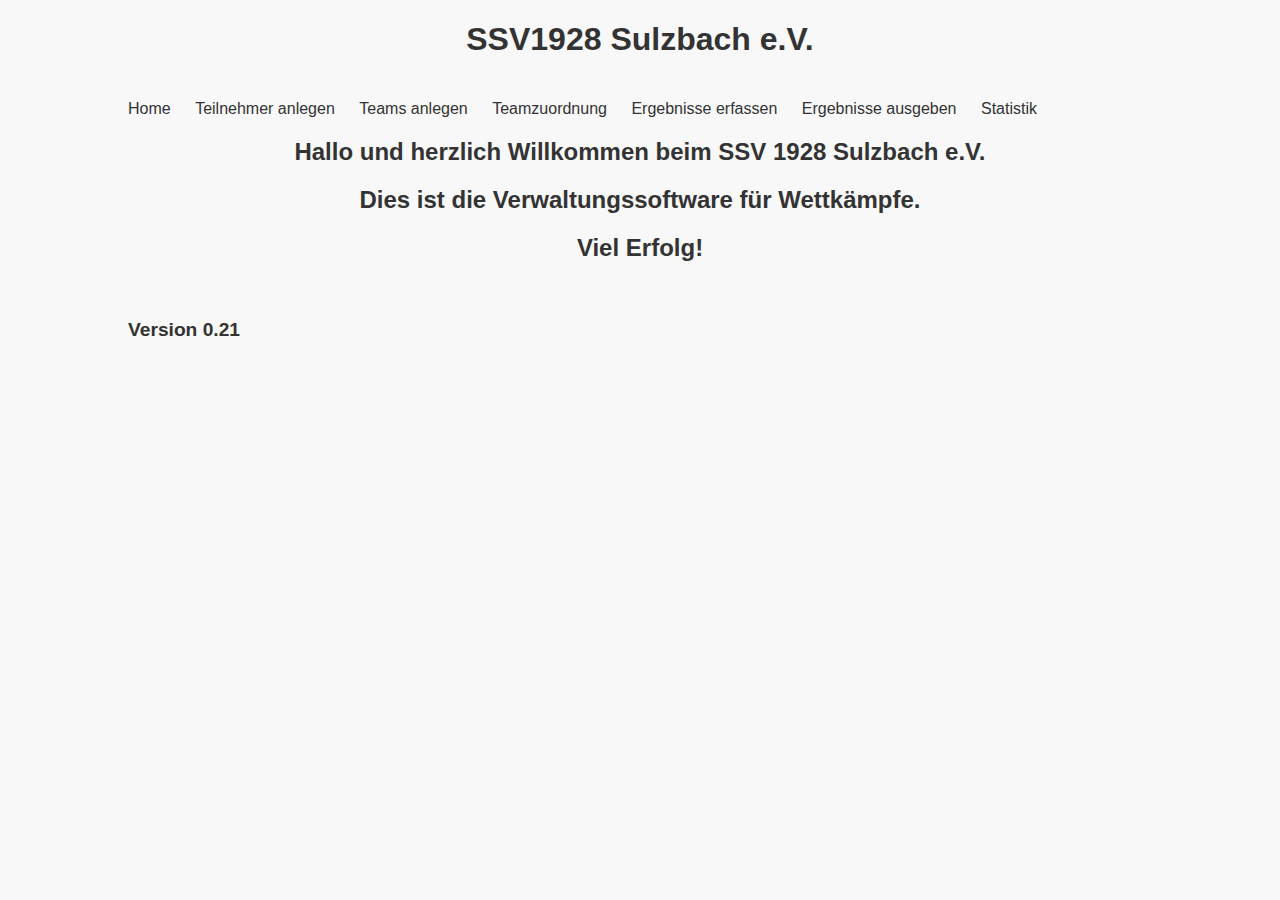
==== index.html @ c7d031a2 "a" ====
<!DOCTYPE html>
<html lang="de">
<head>
    <meta charset="UTF-8">
    <meta name="viewport" content="width=device-width, initial-scale=1.0">
    <title>SSV1928 Sulzbach e.V.</title>
    <link rel="stylesheet" href="style.css">

</head>
<body>
    <header>
        <h1>SSV1928 Sulzbach e.V.</h1>
    </header>

    <div class="container">
        <nav>
            <ul>
                <li><a href="index.html">Home</a></li>
                <li><a href="teilnehmer.html">Teilnehmer anlegen</a></li>
                <li><a href="teams.html">Teams anlegen</a></li>
                <li><a href="zuordnung.html">Teamzuordnung</a></li>
                <li><a href="ergebnisErfassen.html">Ergebnisse erfassen</a></li>
                <li><a href="ergebnisseAusgeben.html">Ergebnisse ausgeben</a></li>
                <li><a href="statistik.html">Statistik</a></li>
            </ul>
        </nav>
        <main>
            <div class="welcome-text">
                <h2>Hallo und herzlich Willkommen beim SSV 1928 Sulzbach e.V.</h2>
                <h2>Dies ist die Verwaltungssoftware für Wettkämpfe.</h2>
                <h2>Viel Erfolg!</h2>
                <br>
                <h3>Version 0.21</h3>     
                   </div>
        </main>
    </div>
</body>
</html>
---- style.css ----
/* Farbpalette */
:root {
    --primary-color: #4CAF50; /* Grün */
    --primary-color-hover: #45a049;
    --secondary-color: #f44336; /* Rot */
    --secondary-color-hover: #da190b;
    --text-color: #333;
    --background-color: #f8f8f8;
    --border-color: #ccc;
}

/* Allgemeine Stile */
body {
    font-family: Arial, sans-serif;
    color: var(--text-color);
    background-color: var(--background-color);
    margin: 0;
}

h1, h2 {
    color: var(--text-color);
    text-align: center; /* Add this line to center the headings */
}

h1 {
    font-size: 2em;
}

h2 {
    font-size: 1.5em;
}

h3 {
    font-size: 1.2em;
}
.container {
    width: 80%;
    margin: 0 auto;
    padding: 20px;
}

/* Button-Stile */
.btn {
    padding: 10px 20px;
    border: none;
    border-radius: 4px;
    cursor: pointer;
    color: white;
    font-size: 16px;
}

.btn-primary {
    background-color: var(--primary-color);
}

.btn-primary:hover {
    background-color: var(--primary-color-hover);
}

.btn-danger {
    background-color: var(--secondary-color);
}

.btn-danger:hover {
    background-color: var(--secondary-color-hover);
}

/* Weitere Stile */
label {
    display: block;
    margin-bottom: 5px;
    font-weight: bold;
}

input[type="text"],
input[type="number"],
select {
    width: 100%;
    padding: 8px;
    margin-bottom: 15px;
    border: 1px solid var(--border-color);
    border-radius: 4px;
    box-sizing: border-box;
}

/* Navigation */
nav ul {
    list-style: none;
    padding: 0;
    margin: 0;
}

nav li {
    display: inline;
    margin-right: 20px;
}

nav a {
    text-decoration: none;
    color: var(--text-color);
}

nav a.aktiv {
    font-weight: bold;
}

/* Tabellen */
table {
    width: 100%;
    border-collapse: collapse;
    margin-top: 10px;
}

table th,
table td {
    border: 1px solid var(--border-color);
    padding: 8px;
    text-align: left;
}

table th {
    background-color: #f0f0f0;
}

/* Teilnehmerliste */
.teilnehmer-liste li {
    cursor: pointer;
    padding: 5px 10px;
    border: 1px solid var(--border-color);
    margin-bottom: 5px;
    border-radius: 4px;
    color: var(--text-color);
    background-color: white; /* Hintergrundfarbe hinzufügen */
}

.teilnehmer-liste li.ausgewaehlt {
    background-color: #ffe6e6; /* Hellroter Hintergrund */
    color: var(--secondary-color); /* Rote Schriftfarbe */
    font-weight: bold;
}
.aktion-btn {
    background-color: var(--secondary-color);
    color: white;
    padding: 3px 6px;
    border: none;
    border-radius: 4px;
    cursor: pointer;
    margin-left: 10px;
    min-width: 60px;
    text-align: center;
    font-size: 16px;
}

.aktion-btn:hover {
    background-color: var(--secondary-color-hover);
}

/* Delete Button */
.delete-btn {
    background-color: var(--secondary-color);
    color: white;
    padding: 3px 6px;
    border: none;
    border-radius: 4px;
    cursor: pointer;
    margin-left: 10px;
    min-width: 60px;
    text-align: center;
}

.delete-btn:hover {
    background-color: var(--secondary-color-hover);
}

/* Tabs */
.tabs {
    display: flex;
    margin-bottom: 20px;
}

.tab {
    padding: 10px 20px;
    border: 1px solid var(--border-color);
    border-radius: 4px 4px 0 0;
    cursor: pointer;
    background-color: #f0f0f0;
    margin-right: 5px;
}

.tab.active {
    background-color: #fff;
    border-bottom: none;
}

.tab-content {
    border: 1px solid var(--border-color);
    padding: 20px;
    display: none;
}

.tab-content.active {
    display: block;
}

/* Status */
.status {
    padding: 10px;
    margin-bottom: 20px;
    border-radius: 4px;
    display: none;
}

.status.erfolg {
    background-color: #d4edda;
    color: #155724;
    border: 1px solid #c3e6cb;
}

.status.fehler {
    background-color: #f8d7da;
    color: #721c24;
    border: 1px solid #f5c6cb;
}

/* Ladeanzeige */
.lade-anzeige {
    display: none;
    text-align: center;
    margin-top: 20px;
}

.lade-kreis {
    border: 4px solid #f3f3f3;
    border-top: 4px solid var(--primary-color);
    border-radius: 50%;
    width: 30px;
    height: 30px;
    animation: spin 2s linear infinite;
    margin: 0 auto;
}

@keyframes spin {
    0% { transform: rotate(0deg); }
    100% { transform: rotate(360deg); }
}

/* Statistik */
.statistik-section {
    margin-bottom: 20px;
    border: 1px solid var(--border-color);
    padding: 15px;
    border-radius: 5px;
}

.statistik-section h3 {
    margin-top: 0;
}

.statistik-value {
    font-weight: bold;
}

.statistik-table {
    width: 100%;
    border-collapse: collapse;
    margin-top: 10px;
}

.statistik-table th,
.statistik-table td {
    border: 1px solid var(--border-color);
    padding: 8px;
    text-align: left;
}

.statistik-table th {
    background-color: #f0f0f0;
}

/* Teilnehmerliste */
#teilnehmerListe li {
    margin-bottom: 5px;
    display: flex; /* Flexbox für horizontale Anordnung */
    align-items: center; /* Zentrieren der Elemente vertikal */
    gap: 10px;
}
#teilnehmerListe li span{
    flex-grow: 10;
}

/* Teamliste */
#teamListe li {
    margin-bottom: 5px;
    display: flex; /* Flexbox für horizontale Anordnung */
    align-items: center; /* Zentrieren der Elemente vertikal */
    gap: 10px;
}

#teamListe li span{
    flex-grow: 1;
}
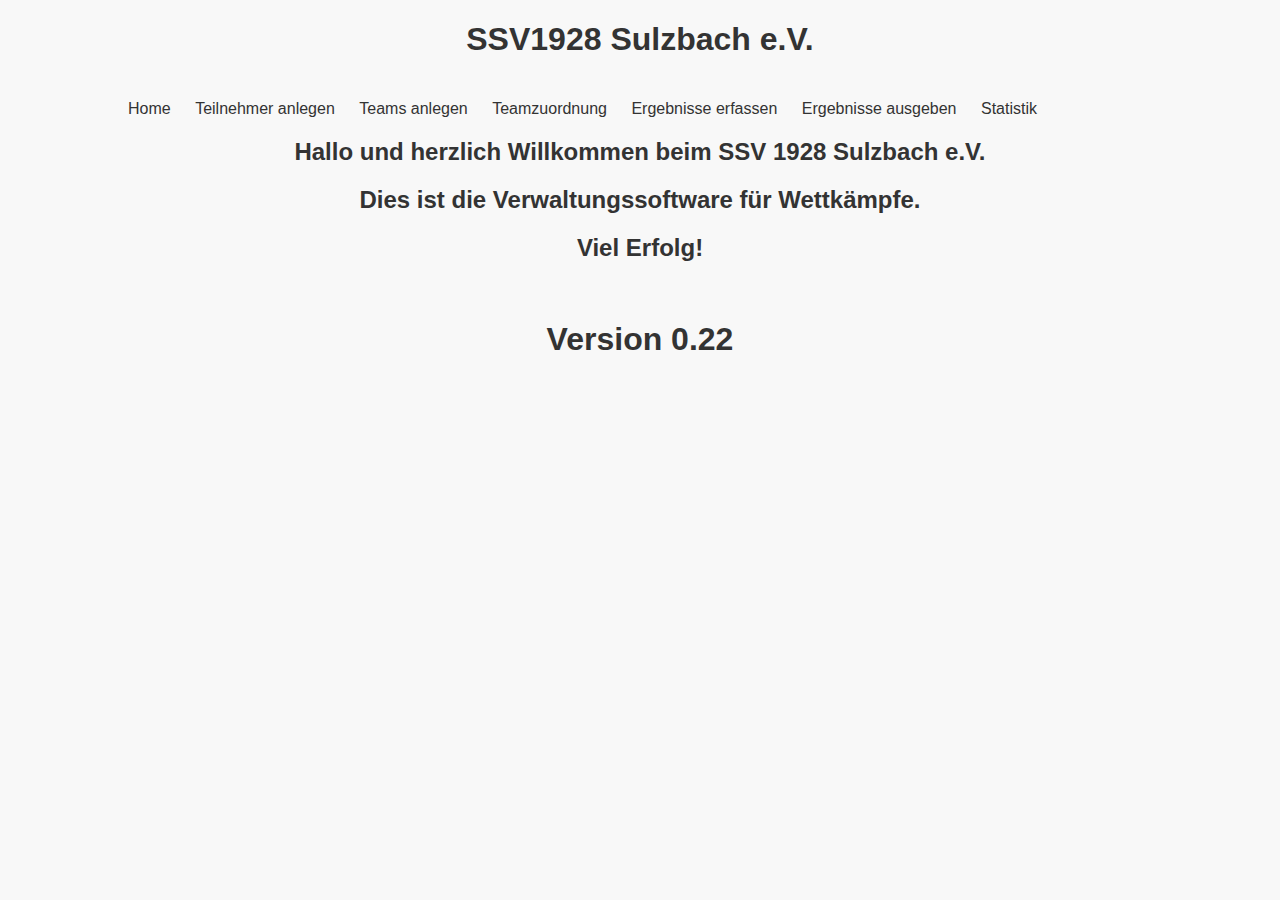
==== commit bf709ffd: "g" ====
--- a/index.html
+++ b/index.html
@@ -30,7 +30,7 @@
                 <h2>Dies ist die Verwaltungssoftware für Wettkämpfe.</h2>
                 <h2>Viel Erfolg!</h2>
                 <br>
-                <h3>Version 0.21</h3>     
+                <h1>Version 0.22</h3>     
                    </div>
         </main>
     </div>
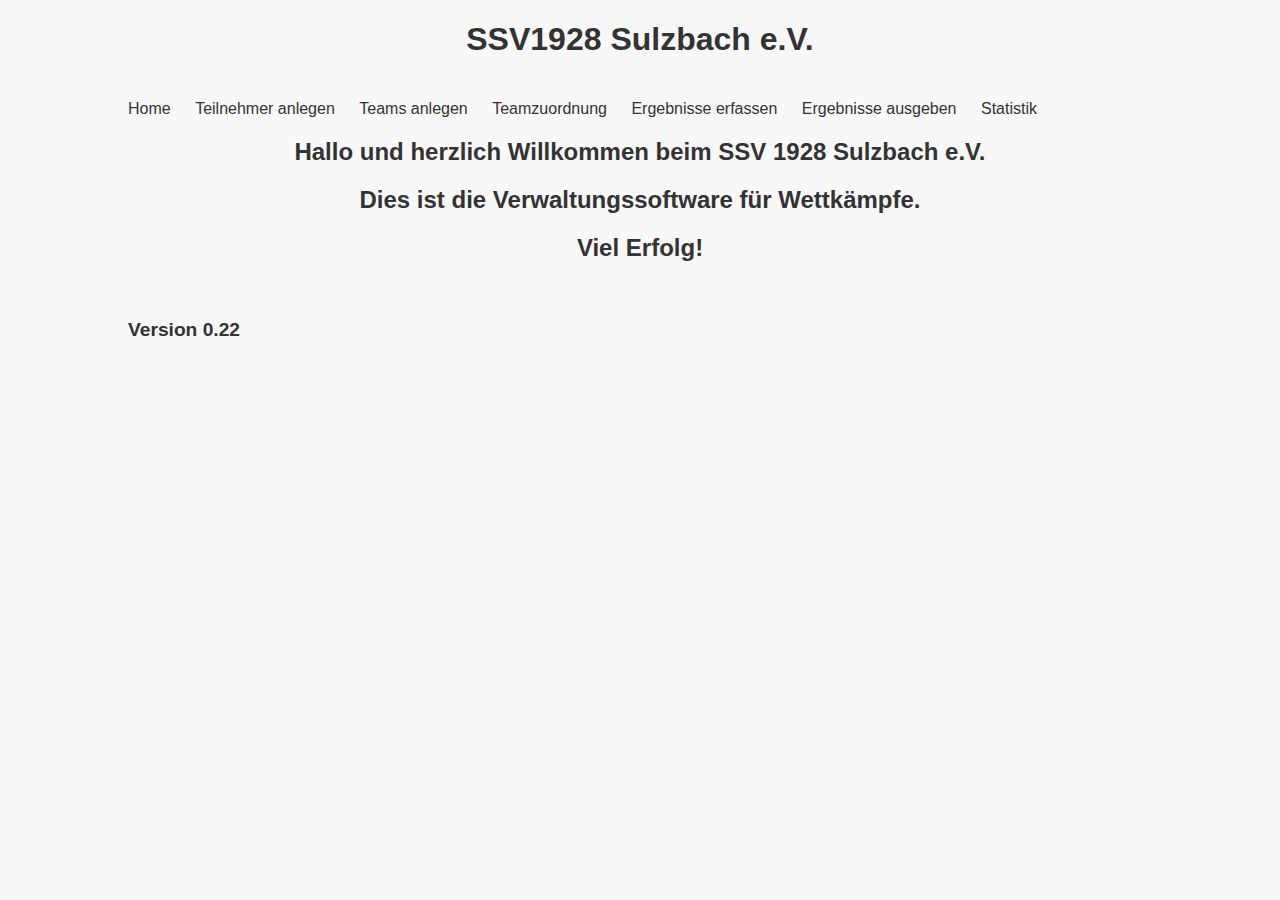
==== commit 6ee6a8ef: "bnm" ====
--- a/index.html
+++ b/index.html
@@ -30,7 +30,7 @@
                 <h2>Dies ist die Verwaltungssoftware für Wettkämpfe.</h2>
                 <h2>Viel Erfolg!</h2>
                 <br>
-                <h1>Version 0.22</h3>     
+                <h3>Version 0.22</h3>     
                    </div>
         </main>
     </div>
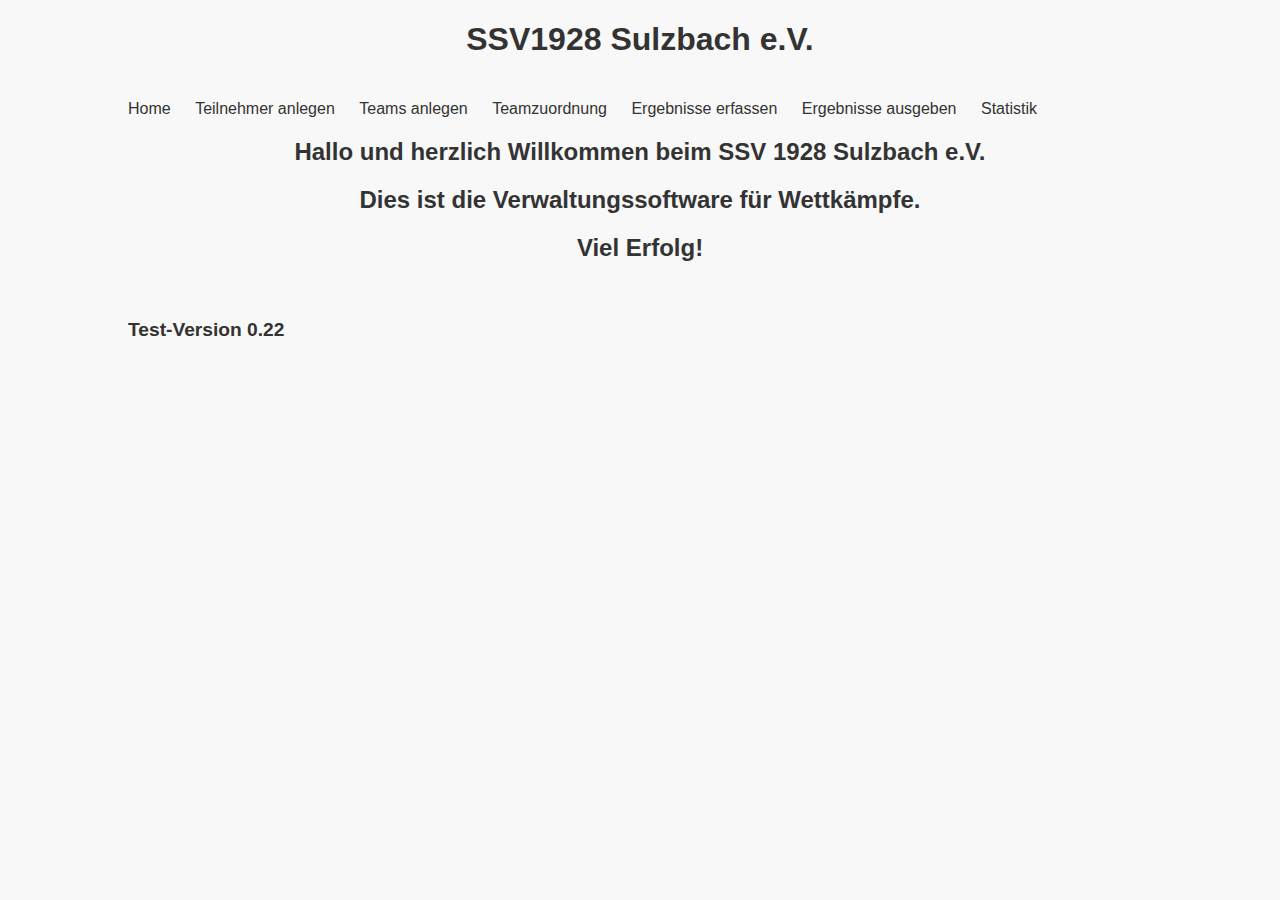
==== commit 42b01c1a: "bvn" ====
--- a/index.html
+++ b/index.html
@@ -30,7 +30,7 @@
                 <h2>Dies ist die Verwaltungssoftware für Wettkämpfe.</h2>
                 <h2>Viel Erfolg!</h2>
                 <br>
-                <h3>Version 0.22</h3>     
+                <h3>Test-Version 0.22</h3>     
                    </div>
         </main>
     </div>
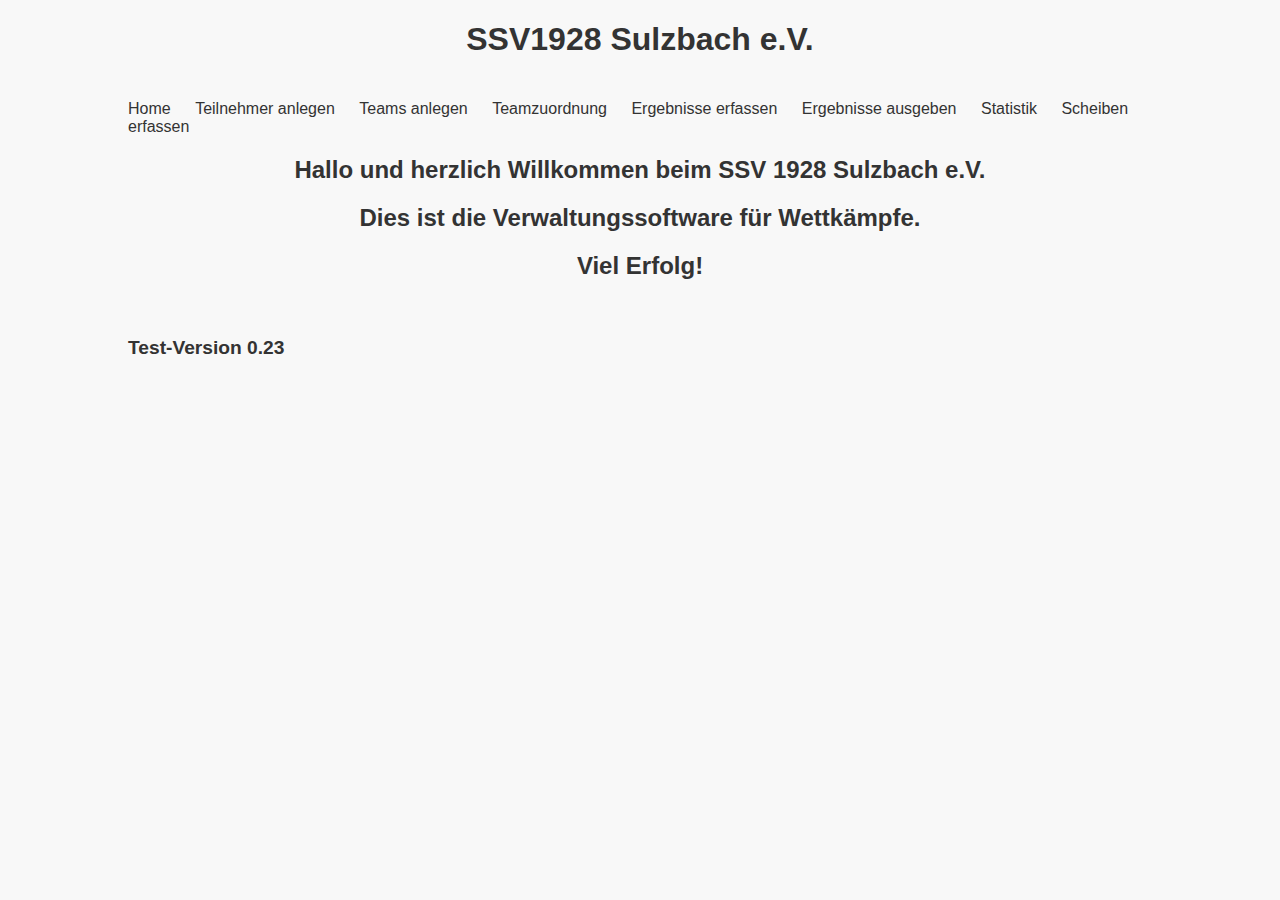
==== commit 5b8e835b: "123" ====
--- a/index.html
+++ b/index.html
@@ -22,6 +22,7 @@
                 <li><a href="ergebnisErfassen.html">Ergebnisse erfassen</a></li>
                 <li><a href="ergebnisseAusgeben.html">Ergebnisse ausgeben</a></li>
                 <li><a href="statistik.html">Statistik</a></li>
+                <li><a href="scheibenErfassen.html">Scheiben erfassen</a></li>
             </ul>
         </nav>
         <main>
@@ -30,7 +31,7 @@
                 <h2>Dies ist die Verwaltungssoftware für Wettkämpfe.</h2>
                 <h2>Viel Erfolg!</h2>
                 <br>
-                <h3>Test-Version 0.22</h3>     
+                <h3>Test-Version 0.23</h3>     
                    </div>
         </main>
     </div>
--- a/style.css
+++ b/style.css
@@ -279,23 +279,157 @@
 
 /* Teilnehmerliste */
 #teilnehmerListe li {
-    margin-bottom: 5px;
-    display: flex; /* Flexbox für horizontale Anordnung */
-    align-items: center; /* Zentrieren der Elemente vertikal */
-    gap: 10px;
-}
-#teilnehmerListe li span{
-    flex-grow: 10;
+    display: flex;
+    justify-content: space-between; /* Name und Button enger zusammenrücken */
+    align-items: center;
+    padding: 5px 0;
+    border-bottom: 1px solid #ccc; /* Optional: Trennlinie zwischen Einträgen */
+    margin-bottom: 5px;
+}
+
+#teilnehmerListe li span {
+    flex-grow: 1; /* Gleiche Breite für den Namen */
+}
+
+#teilnehmerListe button.delete-btn {
+    padding: 5px 10px;
+    background-color: #ff4d4d;
+    color: white;
+    border: none;
+    border-radius: 3px;
+    cursor: pointer;
+}
+
+#teilnehmerListe button.delete-btn:hover {
+    background-color: #ff1a1a;
 }
 
 /* Teamliste */
 #teamListe li {
-    margin-bottom: 5px;
-    display: flex; /* Flexbox für horizontale Anordnung */
-    align-items: center; /* Zentrieren der Elemente vertikal */
-    gap: 10px;
-}
-
-#teamListe li span{
-    flex-grow: 1;
-}
+    display: flex;
+    justify-content: space-between; /* Teamname und Button enger zusammenrücken */
+    align-items: center;
+    padding: 5px 0;
+    border-bottom: 1px solid #ccc; /* Optional: Trennlinie zwischen Einträgen */
+    margin-bottom: 5px;
+}
+
+#teamListe li span {
+    flex-grow: 1; /* Gleiche Breite für den Teamnamen */
+}
+
+#teamListe button.delete-btn {
+    padding: 5px 10px;
+    background-color: #ff4d4d;
+    color: white;
+    border: none;
+    border-radius: 3px;
+    cursor: pointer;
+}
+
+#teamListe button.delete-btn:hover {
+    background-color: #ff1a1a;
+}
+
+form#teilnehmerForm {
+    max-width: 400px; /* Begrenzung der Breite des Formulars */
+    margin: 0 auto; /* Zentrierung des Formulars */
+}
+
+form#teilnehmerForm label {
+    display: block;
+    margin-bottom: 5px;
+}
+
+form#teilnehmerForm input {
+    width: 100%; /* Eingabefelder auf die Breite des Formulars begrenzen */
+    padding: 8px;
+    margin-bottom: 10px;
+    box-sizing: border-box;
+}
+/* Formular für Zuordnung */
+form#zuordnungForm {
+    max-width: 400px; /* Begrenzung der Breite des Formulars */
+    margin: 0 auto; /* Zentrierung des Formulars */
+}
+
+form#zuordnungForm label {
+    display: block;
+    margin-bottom: 5px;
+}
+
+form#zuordnungForm input,
+form#zuordnungForm select {
+    width: 100%; /* Eingabefelder und Dropdowns auf die Breite des Formulars begrenzen */
+    padding: 8px;
+    margin-bottom: 10px;
+    box-sizing: border-box;
+}
+/* Formular für Teams */
+form#teamForm {
+    max-width: 400px; /* Begrenzung der Breite des Formulars */
+    margin: 0 auto; /* Zentrierung des Formulars */
+}
+
+form#teamForm label {
+    display: block;
+    margin-bottom: 5px;
+}
+
+form#teamForm input {
+    width: 100%; /* Eingabefelder auf die Breite des Formulars begrenzen */
+    padding: 8px;
+    margin-bottom: 10px;
+    box-sizing: border-box;
+}
+
+/* Scrollbarer Bereich für Teilnehmerliste */
+.scroll-container {
+    max-height: 300px; /* Maximale Höhe des scrollbaren Bereichs */
+    overflow-y: auto; /* Vertikales Scrollen aktivieren */
+    border: 1px solid #ccc; /* Optional: Rahmen für bessere Sichtbarkeit */
+    padding: 10px;
+    border-radius: 5px;
+    background-color: #f9f9f9; /* Optional: Hintergrundfarbe */
+}
+
+.scroll-container ul {
+    list-style: none;
+    margin: 0;
+    padding: 0;
+}
+
+.scroll-container ul li {
+    padding: 5px;
+    cursor: pointer;
+    border-bottom: 1px solid #ddd; /* Optional: Trennlinie zwischen Einträgen */
+}
+
+.scroll-container ul li:hover {
+    background-color: #f0f0f0; /* Optional: Hover-Effekt */
+}
+
+.scroll-container ul li.ausgewaehlt {
+    background-color: #d4edda; /* Farbe für ausgewählte Teilnehmer */
+    color: #155724;
+    font-weight: bold;
+}
+
+.scroll-container table {
+    width: 100%; /* Tabelle auf die Breite des Containers begrenzen */
+    border-collapse: collapse;
+}
+
+.scroll-container th,
+.scroll-container td {
+    border: 1px solid #ddd; /* Rahmen für Tabellenzellen */
+    padding: 8px;
+    text-align: left;
+}
+
+.scroll-container th {
+    background-color: #f0f0f0; /* Hintergrundfarbe für Tabellenkopf */
+    position: sticky; /* Tabellenkopf bleibt beim Scrollen sichtbar */
+    top: 0;
+    z-index: 1;
+}
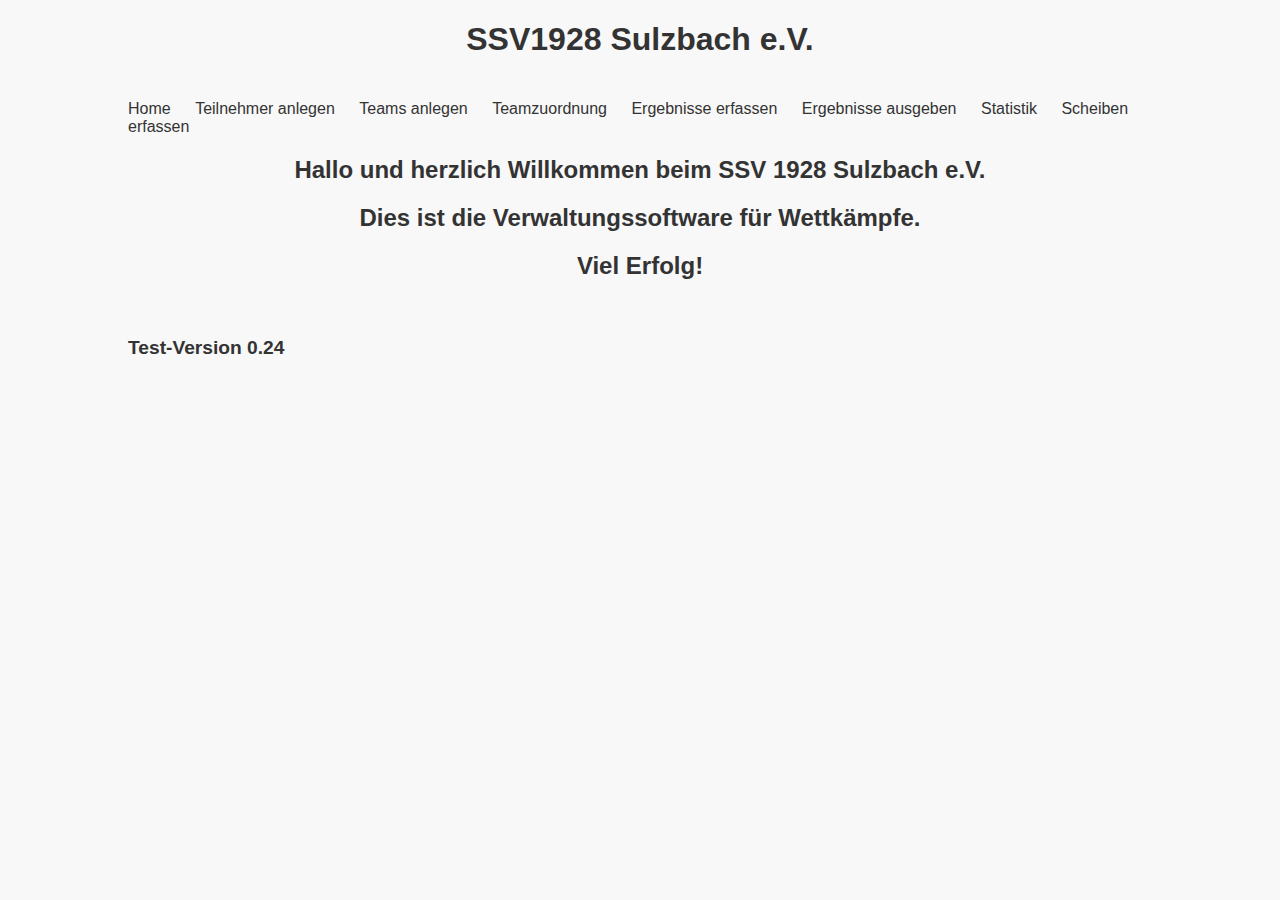
==== commit 03f94350: "321" ====
--- a/index.html
+++ b/index.html
@@ -31,7 +31,7 @@
                 <h2>Dies ist die Verwaltungssoftware für Wettkämpfe.</h2>
                 <h2>Viel Erfolg!</h2>
                 <br>
-                <h3>Test-Version 0.23</h3>     
+                <h3>Test-Version 0.24</h3>     
                    </div>
         </main>
     </div>
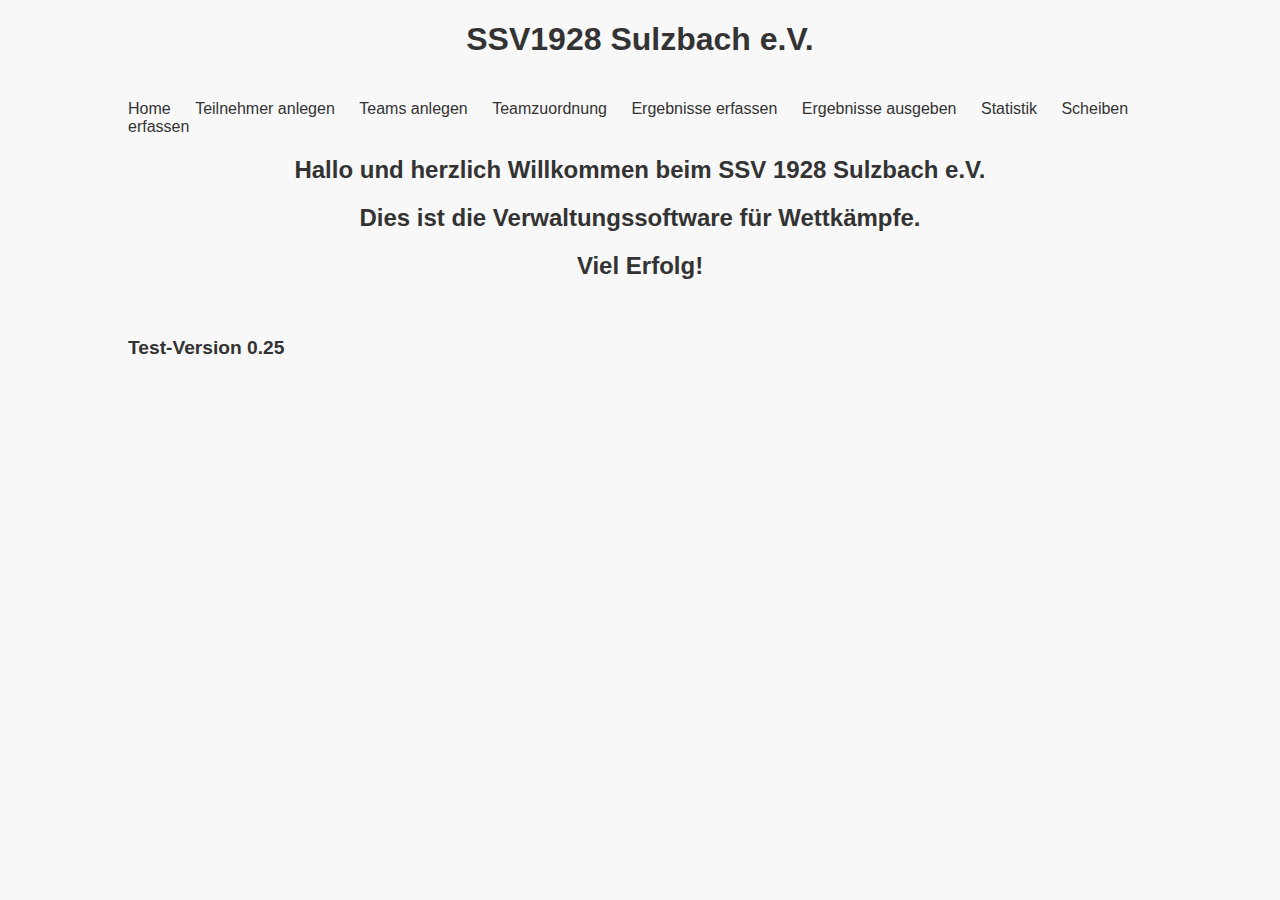
==== commit 9b0add5d: "1" ====
--- a/index.html
+++ b/index.html
@@ -31,7 +31,7 @@
                 <h2>Dies ist die Verwaltungssoftware für Wettkämpfe.</h2>
                 <h2>Viel Erfolg!</h2>
                 <br>
-                <h3>Test-Version 0.24</h3>     
+                <h3>Test-Version 0.25</h3>     
                    </div>
         </main>
     </div>
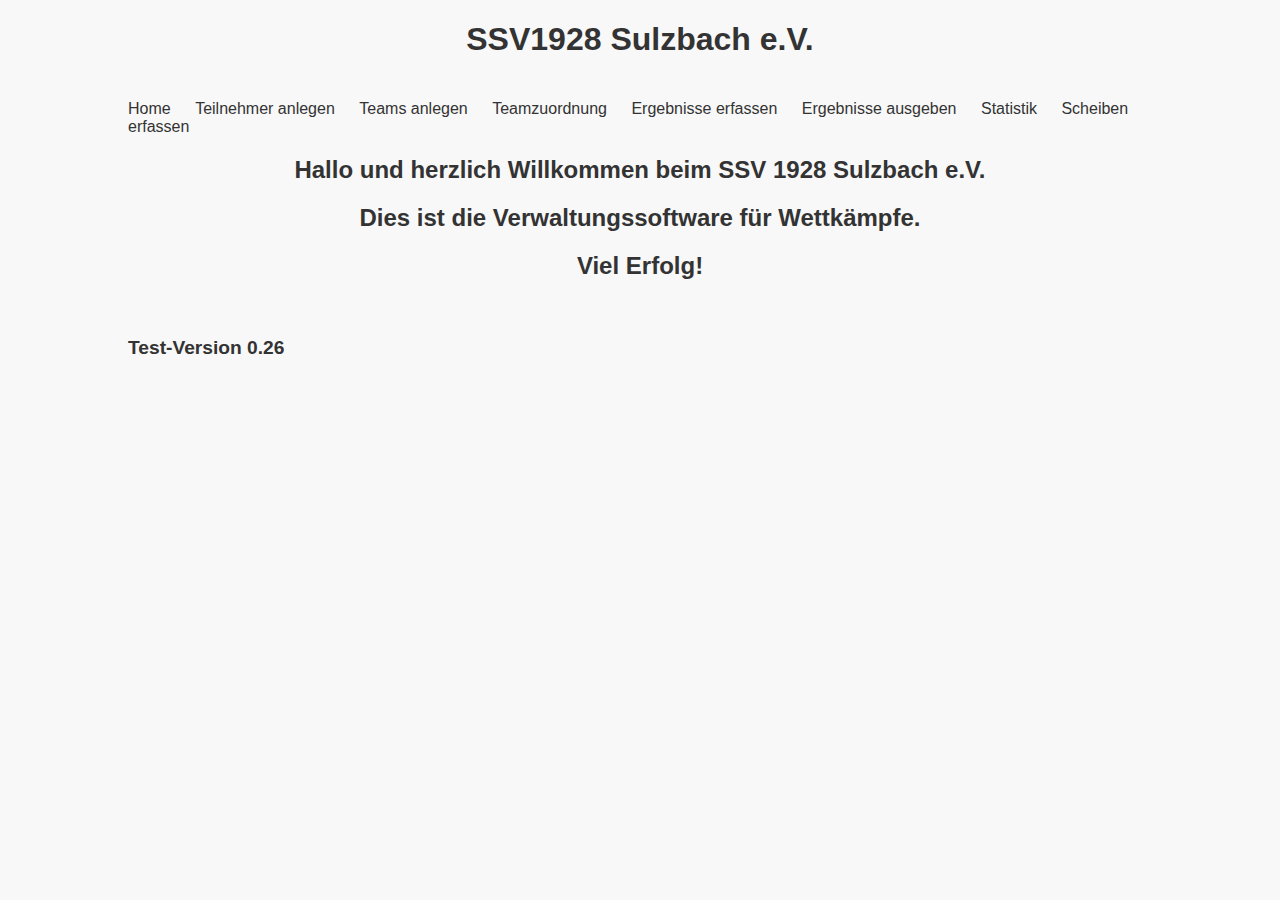
==== commit 62a046aa: "1" ====
--- a/index.html
+++ b/index.html
@@ -31,7 +31,7 @@
                 <h2>Dies ist die Verwaltungssoftware für Wettkämpfe.</h2>
                 <h2>Viel Erfolg!</h2>
                 <br>
-                <h3>Test-Version 0.25</h3>     
+                <h3>Test-Version 0.26</h3>     
                    </div>
         </main>
     </div>
--- a/style.css
+++ b/style.css
@@ -433,3 +433,76 @@
     top: 0;
     z-index: 1;
 }
+
+/* --- Status Meldungen --- */
+.status-meldung {
+    padding: 10px 15px;
+    margin-bottom: 15px;
+    border-radius: 4px;
+    font-weight: bold;
+    text-align: center;
+    display: none; /* Standardmäßig versteckt */
+    opacity: 0; /* Startet unsichtbar für Transition */
+    transition: opacity 0.5s ease-out; /* Sanftes Ein-/Ausblenden */
+}
+
+/* Klasse zum Anzeigen der Meldung */
+.status-meldung.show {
+    display: block; /* Sichtbar machen */
+    opacity: 1;
+}
+
+/* Erfolgsmeldung */
+.status-meldung.erfolg {
+    background-color: #d4edda;
+    color: #155724;
+    border: 1px solid #c3e6cb;
+}
+
+/* Fehlermeldung */
+.status-meldung.fehler {
+    background-color: #f8d7da;
+    color: #721c24;
+    border: 1px solid #f5c6cb;
+}
+
+/* Informationsmeldung */
+.status-meldung.info {
+    background-color: #cce5ff;
+    color: #004085;
+    border: 1px solid #b8daff;
+}
+
+/* --- Modal Dialog --- */
+.modal {
+    display: none; /* Standardmäßig versteckt */
+    position: fixed; /* Bleibt an Ort und Stelle */
+    z-index: 1000; /* Über anderen Elementen */
+    left: 0;
+    top: 0;
+    width: 100%;
+    height: 100%;
+    overflow: auto; /* Scrollen ermöglichen, falls nötig */
+    background-color: rgba(0,0,0,0.4); /* Dunkler Hintergrund */
+}
+
+.modal-content {
+    background-color: #fefefe;
+    margin: 15% auto; /* Zentriert */
+    padding: 20px;
+    border: 1px solid #888;
+    width: 80%;
+    max-width: 400px; /* Maximale Breite */
+    text-align: center;
+    border-radius: 5px;
+    box-shadow: 0 4px 8px 0 rgba(0,0,0,0.2),0 6px 20px 0 rgba(0,0,0,0.19);
+}
+
+.modal-content p {
+    margin-bottom: 15px; /* Abstand unter dem Text */
+}
+
+.modal-content button {
+    margin: 10px 5px 0; /* Abstand zwischen Buttons */
+    min-width: 80px; /* Mindestbreite für Buttons */
+}
